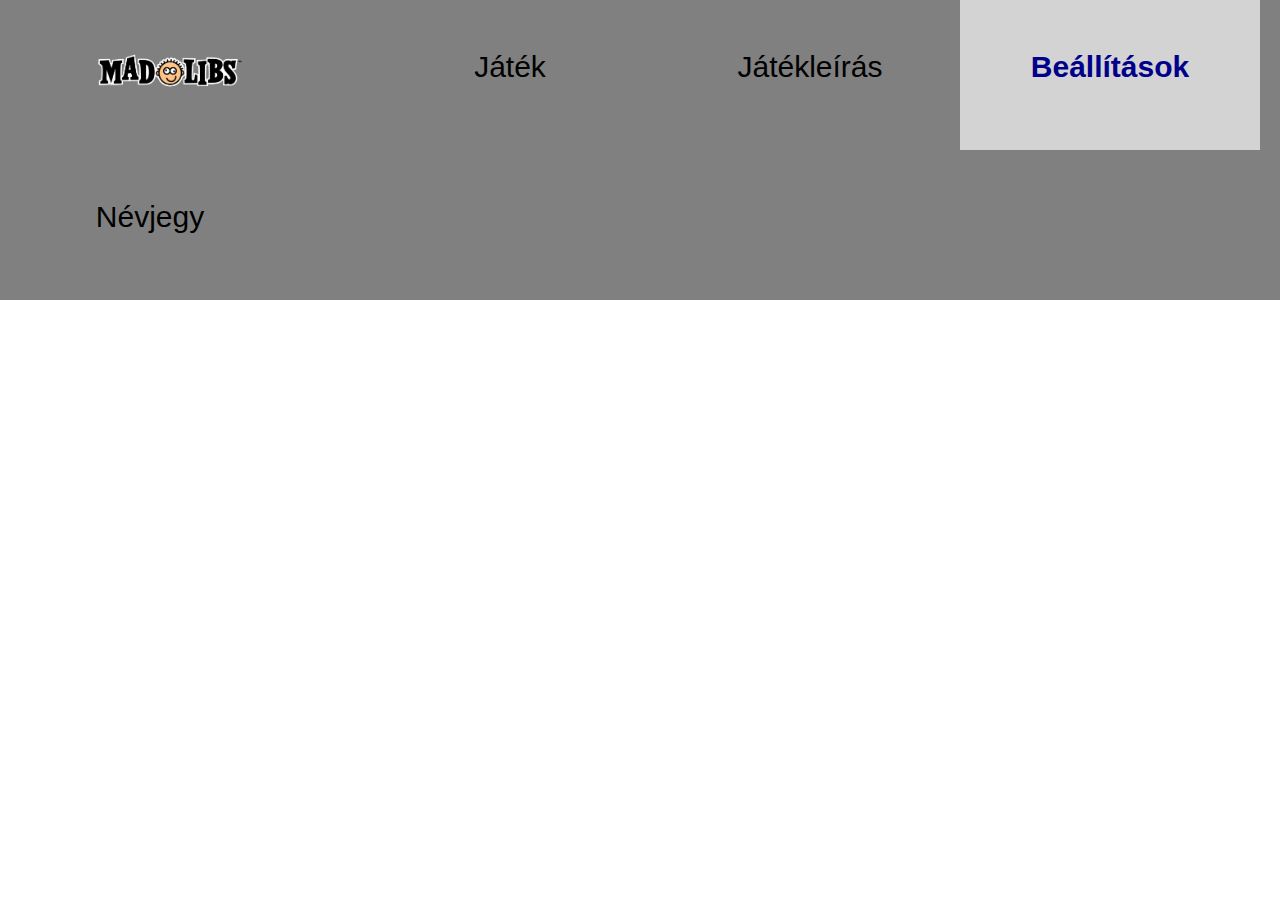
==== beallitasok.html @ a7440c1f "HTML_kezdés" ====
<!DOCTYPE html>
<html lang="hu">

<head>
    <meta charset="UTF-8">
    <meta http-equiv="X-UA-Compatible" content="IE=edge">
    <meta name="viewport" content="width=device-width, initial-scale=1.0">
    <link rel="stylesheet" href="navbar.css">
    <link rel="stylesheet" href="beallitasok.css">
    <title>Beálltások</title>
</head>

<body>
  <div class="topnav" id="myTopnav">
    <a class="logo" href="index.html"><img class="nav-pic" src="kepek/madlibs.png" width="150px" float="right"></a>
    <a href="index.html">Játék</a>
    <a href="jatekleiras.html">Játékleírás</a>
    <a href="beallitasok.html" class="active">Beállítások</a>
    <a href="nevjegy.html">Névjegy</a>
    <a href="javascript:void(0);" class="icon" onclick="myFunction()">
      <i class="fa fa-bars"></i>
    </a>
  </div>
  <script src="navbar.js"></script>
</body>

</html>
---- navbar.css ----
body {
    margin: 0;
}

.topnav {
    overflow: hidden;
    background-color: grey;
}
  
.topnav a {
    float: left;
    display: block;
    color: black;
    text-align: center;
    padding-top: 50px;
    text-decoration: none;
    font-size: 30px;
    font-family: sans-serif;
    width: 300px;
    height: 100px;
}

.topnav .logo {
    padding-top: 50px;
    padding-left: 20px;
    padding-right: 20px;
    margin-right: 20px;
}
  
.topnav a:hover {
    background-color: rgba(255, 255, 255, 0.794);
    color: black;
}

.topnav .logo:hover {
    padding-top: 50px;
    padding-left: 20px;
    padding-right: 20px;
    margin-right: 20px;
    background-color: #f2f2f200;
}

.topnav a.active {
    color: darkblue;
    font-weight: bold;
    background-color: lightgray;
}
  
.topnav .icon {
    display: none;
}
  
@media screen and (max-width: 600px) {
    .topnav a:not(:first-child) {display: none;}
    .topnav a.icon {
      float: right;
      display: block;
    }
}
  
@media screen and (max-width: 600px) {
     .topnav.responsive a {
       float: none;
       display: block;
       text-align: center;
       width: 100%;
     }
    .topnav.responsive {
        position: relative;
    }
    .topnav.responsive .icon {
      position: absolute;
      right: 0;
      top: 0;
      width: 120px
    }


    .topnav.responsive .logo {
        width: 190px;
    }
}
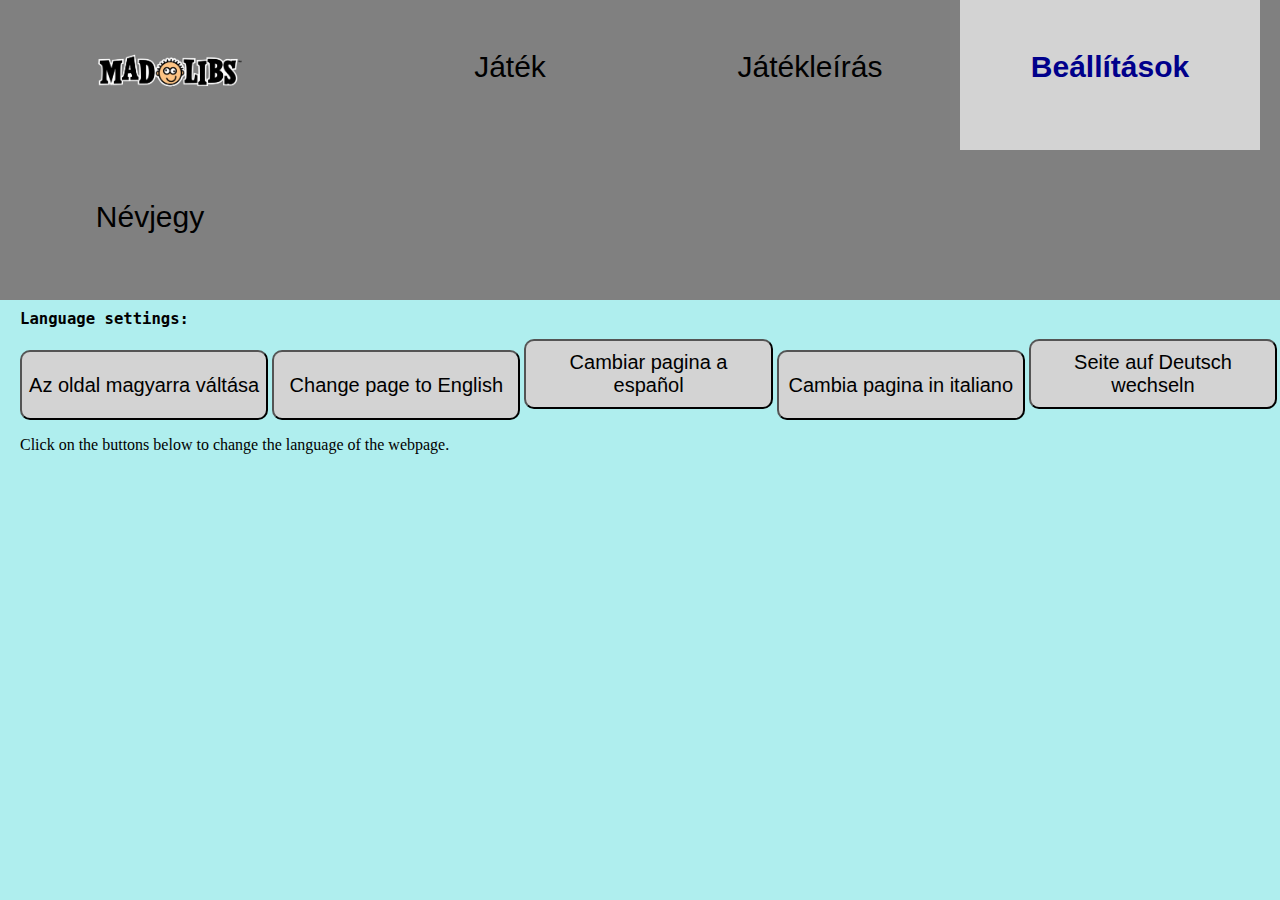
==== commit 72917788: "language changes" ====
--- a/beallitasok.html
+++ b/beallitasok.html
@@ -21,7 +21,89 @@
       <i class="fa fa-bars"></i>
     </a>
   </div>
+  <div class="uwu">
+    <h1 style="color: black">
+      Language settings:
+    </h1>
+    
+    <button onclick="changeLanguage('hun')">
+      Az oldal magyarra váltása
+    </button>
+    <button onclick="changeLanguage('eng')">
+      Change page to English
+    </button>
+    <button onclick="changeLanguage('es')">
+      Cambiar pagina a español
+    </button>
+    <button onclick="changeLanguage('ita')">
+      Cambia pagina in italiano
+    </button>
+    <button onclick="changeLanguage('ger')">
+      Seite auf Deutsch wechseln
+    </button>
+    
+    <!-- Define the content of the page
+    that would be changed -->
+    <p id="siteContent">
+      Click on the buttons below to change
+      the language of the webpage.
+    </p>
+  </div>
+  
+  <script>
+    // Create a function to change
+    // the hash value of the page
+    function changeLanguage(lang) {
+      location.hash = lang;
+      location.reload();
+    }
+  
+    // Define the language reload anchors
+    var language = {
+      hun: {
+        welcome: "Kattintson az alábbi gombokra a weboldal nyelvének megváltoztatásához."
+      },
+      eng: {
+        welcome: "Click on the buttons below to change the language of the webpage."
+      },
+      es: {
+        welcome: "Haga clic en los botones a continuación para cambiar el idioma de la página web."
+      },
+      ita: {
+        welcome: "Clicca sui pulsanti sottostanti per cambiare la lingua della pagina web."
+      },
+      ger: {
+        welcome: "Klicken Sie auf die Schaltflächen unten, um die Sprache der Webseite zu ändern."
+      }
+    };
+  
+    // Check if a hash value exists in the URL
+    if (window.location.hash) {
+  
+      // Set the content of the webpage 
+      // depending on the hash value
+      if (window.location.hash == "#es") {
+        siteContent.textContent =
+          language.es.welcome;
+      }
+      else if (window.location.hash == "#hun") {
+        siteContent.textContent =
+          language.hun.welcome;
+      }
+      else if (window.location.hash == "#eng") {
+        siteContent.textContent =
+          language.eng.welcome;
+      }
+      else if (window.location.hash == "#ita") {
+        siteContent.textContent =
+          language.ita.welcome;
+      }
+      else if (window.location.hash == "#ger") {
+        siteContent.textContent =
+          language.ger.welcome;
+      }
+    }
+  </script>
   <script src="navbar.js"></script>
 </body>
-
 </html>--- a/beallitasok.css
+++ b/beallitasok.css
@@ -0,0 +1,30 @@
+body {
+  background-color: paleturquoise;
+}
+
+button {
+  background-color: lightgray;
+  height: 70px;
+  width: 19.7%;
+  align-items: center;
+  border-radius: 10px;
+  font-size: 20px;
+  transition-duration: 0.4s;
+}
+
+button:hover {
+  background-color: white;
+  height: 70px;
+  width: 19.7%;
+  box-shadow: 0 12px 16px 0 rgba(0, 0, 0, 0.24),
+    0 17px 50px 0 rgba(0, 0, 0, 0.19);
+}
+
+h1 {
+  font-family: monospace;
+  font-size: larger;
+}
+
+.uwu {
+  margin-left: 20px;
+}
